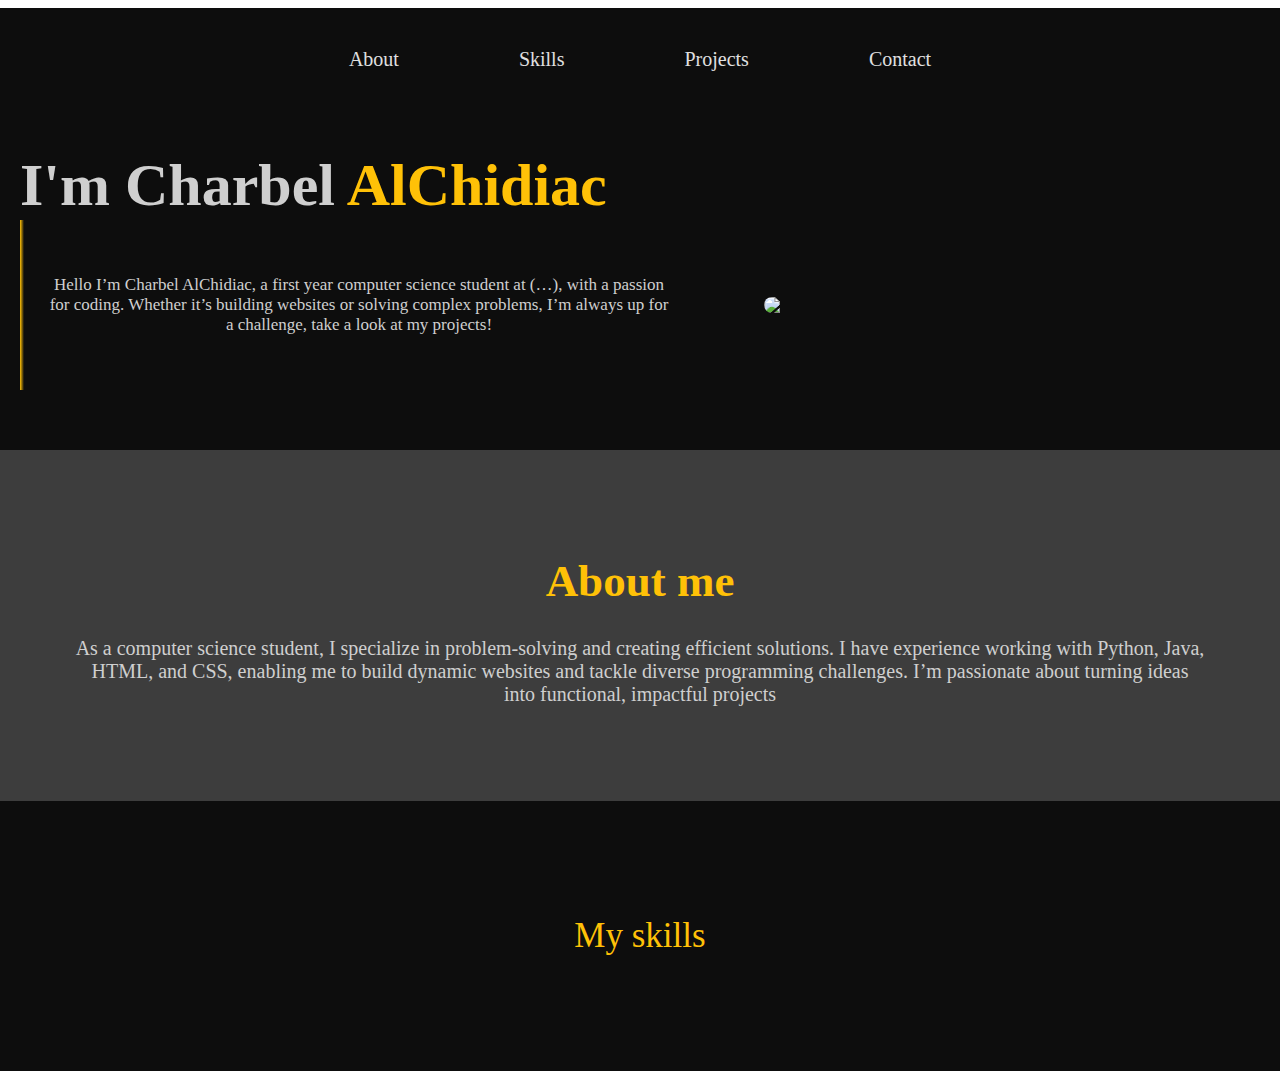
==== index.html @ aba62047 "Add files via upload" ====
<!DOCTYPE html>
<html>
    <link rel="stylesheet" href="style.css">
    
    <div class="black-section">
    <head>
       <nav class="navbar navbar-expand-lg navbar-dark bg-dark NAV">
            <div class="container">
              <div class="collapse navbar-collapse" id="navbarNav">
                <ul class="navbar-nav ms-auto">
                  <li class="nav-item">
                    <a class="nav-link" href="#about-section">About</a>
                  </li>
                  <li class="nav-item">
                    <a class="nav-link" href="#skills-section">Skills</a>
                  </li>
                  <li class="nav-item">
                    <a class="nav-link" href="skills.html">Projects</a>
                  </li>
                  <li class="nav-item">
                    <a class="nav-link" href="contact.html">Contact</a>
                  </li>
                </ul>
              </div>
            </div>
          </nav>    
          <style>
          .nav-link:hover {
            color: #ffc107 !important;
            transition: color 0.3s ease;
          }
          </style>
          
          
    </head>
    <body>
        <!--<header>
            <nav>
                <ul>
                    <li> <a href="index.html"></a>Home</li>
                    <li><a href="about.html"></a>About</li>
                    <li><a href="projects.html"></a>Projects</li>
                    <li><a href="experience.html"></a>Experience</li>
                </ul>
            </nav>
        </header>!-->
        
        <div class="welcome">
          <h1>I'm Charbel <span class="yellowtext">AlChidiac</span></h1>
      </div>
      <div class="whole">
          
        
        <div class="intro">
          <div class="line" id="yellow-line"></div>
            <p>Hello I’m Charbel AlChidiac, a first year computer science student at (…), 
                with a passion for coding. Whether it’s building websites or solving complex problems, 
                I’m always up for a challenge, take a look at my projects!</p>
                
            <img src="https://cdn.pixabay.com/photo/2015/10/05/22/37/blank-profile-picture-973460_1280.png">
            
            </div>
        
        </div>
       
    
    

       <div id="about-section">
        <div class="grey-section">
          <h1><span class="aboutcolor">About me</span></h1>
          <p>As a computer science student, I specialize in problem-solving and creating efficient solutions. I have experience working with Python, Java, HTML, and CSS, enabling me to build dynamic websites and tackle diverse programming challenges. I’m passionate about turning ideas into functional, impactful projects</p>
      </div>
      </div>

      <div id="skills-section">
        <link rel="stylesheet" href="https://cdn.jsdelivr.net/gh/devicons/devicon@v2.14.0/devicon.min.css">
        <div class="skills">
          <p> <span class="skills-color">My skills</span></p>
           <i class="devicon-python-plain icons" style="font-size: 150px; color: #3776AB;"></i> <!-- Python -->
           <i class="devicon-java-plain icons" style="font-size: 150px; color: #007396;"></i> <!-- Java -->
           <i class="devicon-html5-plain icons" style="font-size: 150px; color: #E34F26;"></i> <!-- HTML5 -->
           <i class="devicon-css3-plain icons"style="font-size: 150px; color: #E34F26;"></i> 
         
      </div>
      
    
          

        
       
        
    </body>
</html>
---- style.css ----
nav ul{
    border: 0px;
    border-radius: 5px;
    border-style:solid;
    color:#CFCFCF;
    justify-content: center;
    padding: 10px;
    display: flex;
    margin:28px;
   
}
nav ul li{
    margin:0 30px;
    
}
.name{
    color:#CFCFCF;
}
.intro{
    color:#CFCFCF;
}


.nav-item{
    list-style: none;
    padding:30px;
    font-size: 20px;
    
}
.nav-link{
    text-decoration: none;
    color:#E0E0E0;
    
}
.NAV{
    margin-top:-20px;
    justify-content: space-evenly;
}
#yellow-line{
    width:4px;
    height:170px;
    background:linear-gradient(90deg,#ffc107,transparent)
}
.whole{
    display:flex;
    align-items: center;
    gap:20px;
    margin-left: 20px;
    
}
p.intro{
    font-family:'Montserrat',sans-serif;
    color:#CFCFCF;
    font-size:150px;
}
.welcome{
    margin-left: 20px;
    font-size:30px;
    font-family: 'Times New Roman', Times, serif;
    color: #CFCFCF ;
    margin-bottom:0px;
    
}
.yellowtext{
    color:#ffc107;

}
.welcome h1{
    padding-bottom:0px;
    margin-bottom:0px;

}
.intro img,
.intro p{
    float: left;
    width:50%;
}
.intro{
    display:flex;
    align-items: center;
    padding:-200px;
    padding-top:0px;
    margin-top:0px;

}
.intro p{
    margin-left:20px;
}
.intro img{
    width:30%;
    margin-left:90px;
    border-radius: 130px;
}
Button{
    display:flex;
    justify-content: center;
    margin-left: 200px;
    border-radius:3px;
}
.button-link{
    text-align: center;
    border-color: white;
    padding:10px;
    text-decoration: none;
    color:#CFCFCF;

}
.black-section{
    background-color: #0D0D0D;
    color:#CFCFCF;
    height:50v;
}
.grey-section{
    background-color: #3d3d3d;
    padding:75px;
    margin-top:60px;
}
.grey-section h1,p{
    text-align: center;
    font-size: 17px;
}
.grey-section h1{
    font-size: 45px;

}
.aboutcolor{
    color:#ffc107;

}
.grey-section p{
    font-size: 20px;
}
html{
    scroll-behavior: smooth;
}

.skills{
    justify-items:center;
    align-content: center;
    justify-content: space-evenly;

}
.skills p{
    font-size: 35px;
}
.icons{
    justify-content: space-evenly;
}

body{
    margin:0px;
}

.skills{
    height:270px;
}
.skills-color{
    color:#ffc107;
}
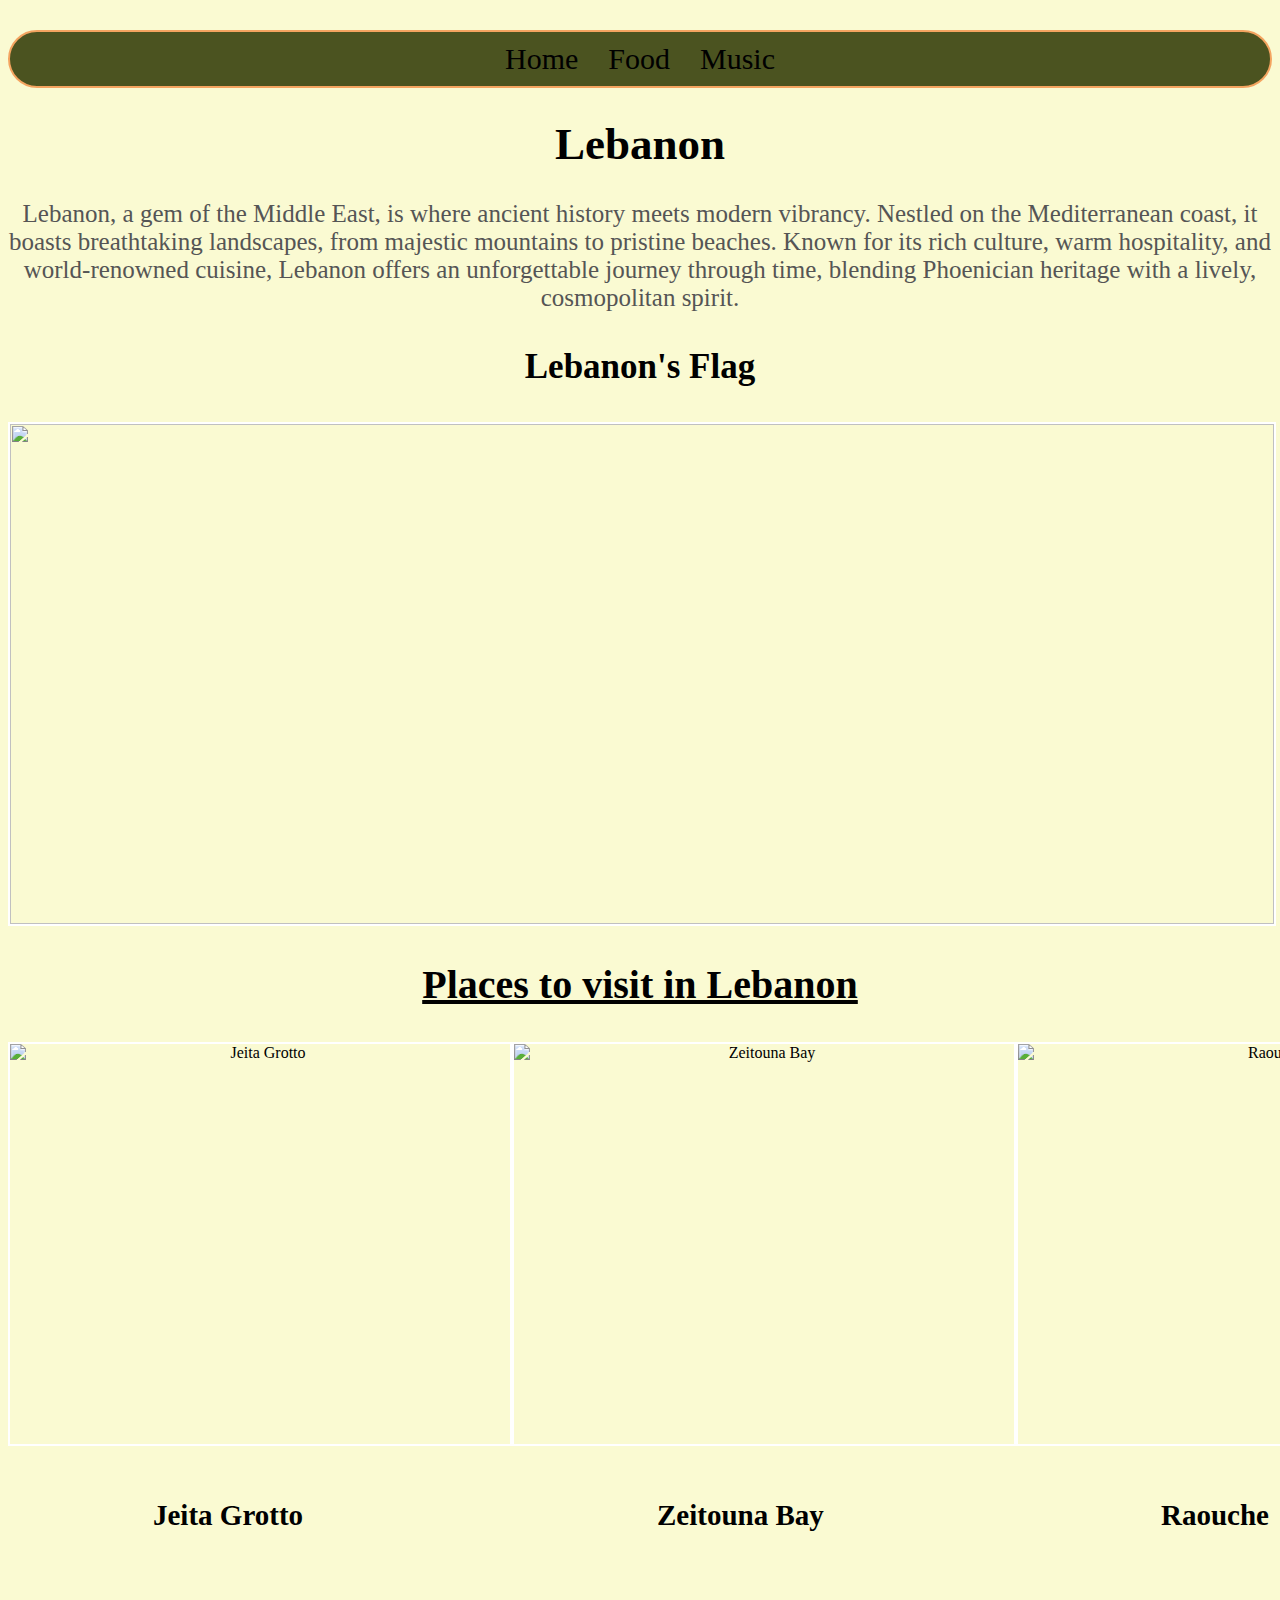
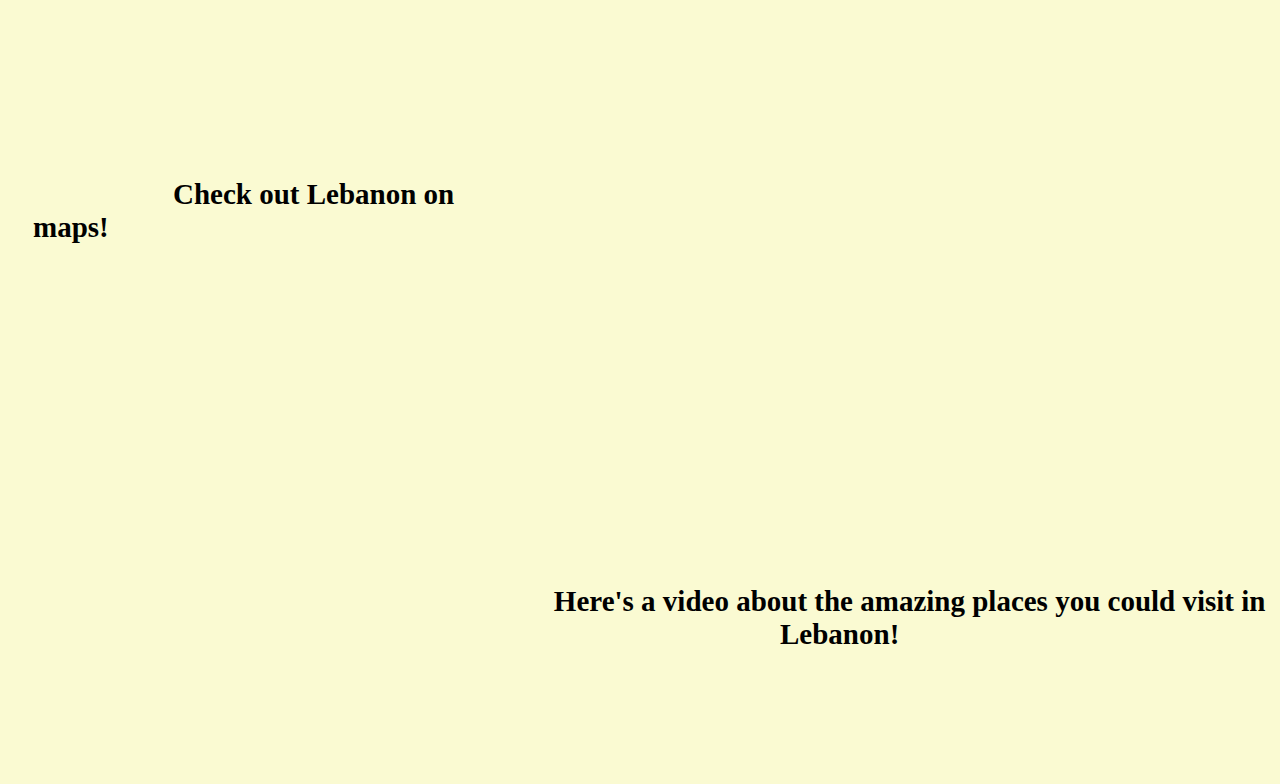
==== commit 8a39620b: "Add files via upload" ====
--- a/index.html
+++ b/index.html
@@ -1,94 +1,70 @@
 <!DOCTYPE html>
 <html>
+    <title> Guide to Lebanon</title>
     <link rel="stylesheet" href="style.css">
+    <body>
+        <div id="preloader"></div>
+        <header>
+        <nav>
+        <ul>
+            <li> <a href="Home.html"> Home</a></li> 
+            <li> <a href="index2.html"> Food</a></li>
+            <li> <a href="index3.html"> Music</a></li>
+        </ul>
+        </nav>
+        </header>
+        <main>
+<h1> Lebanon</h1>
+
+
+    <p>
     
-    <div class="black-section">
-    <head>
-       <nav class="navbar navbar-expand-lg navbar-dark bg-dark NAV">
-            <div class="container">
-              <div class="collapse navbar-collapse" id="navbarNav">
-                <ul class="navbar-nav ms-auto">
-                  <li class="nav-item">
-                    <a class="nav-link" href="#about-section">About</a>
-                  </li>
-                  <li class="nav-item">
-                    <a class="nav-link" href="#skills-section">Skills</a>
-                  </li>
-                  <li class="nav-item">
-                    <a class="nav-link" href="skills.html">Projects</a>
-                  </li>
-                  <li class="nav-item">
-                    <a class="nav-link" href="contact.html">Contact</a>
-                  </li>
-                </ul>
-              </div>
-            </div>
-          </nav>    
-          <style>
-          .nav-link:hover {
-            color: #ffc107 !important;
-            transition: color 0.3s ease;
-          }
-          </style>
-          
-          
-    </head>
-    <body>
-        <!--<header>
-            <nav>
-                <ul>
-                    <li> <a href="index.html"></a>Home</li>
-                    <li><a href="about.html"></a>About</li>
-                    <li><a href="projects.html"></a>Projects</li>
-                    <li><a href="experience.html"></a>Experience</li>
-                </ul>
-            </nav>
-        </header>!-->
-        
-        <div class="welcome">
-          <h1>I'm Charbel <span class="yellowtext">AlChidiac</span></h1>
-      </div>
-      <div class="whole">
-          
-        
-        <div class="intro">
-          <div class="line" id="yellow-line"></div>
-            <p>Hello I’m Charbel AlChidiac, a first year computer science student at (…), 
-                with a passion for coding. Whether it’s building websites or solving complex problems, 
-                I’m always up for a challenge, take a look at my projects!</p>
-                
-            <img src="https://cdn.pixabay.com/photo/2015/10/05/22/37/blank-profile-picture-973460_1280.png">
-            
-            </div>
-        
+     Lebanon, a gem of the Middle East, is where ancient history meets modern vibrancy. 
+     Nestled on the Mediterranean coast, it boasts breathtaking landscapes, from majestic mountains to pristine beaches. 
+     Known for its rich culture, warm hospitality, and world-renowned cuisine, Lebanon offers an unforgettable journey through time, 
+     blending Phoenician heritage with a lively, cosmopolitan spirit.</p>
+     
+     <h3>Lebanon's Flag</h3>
+     <img id="LEB" src="https://www.worldatlas.com/upload/65/e4/c6/shutterstock-478418602.jpg" >
+
+     <h2> Places to visit in Lebanon </h2>
+     <div class="container">
+        <div class="item">
+            <img src="C:\Users\user\Desktop\charbel\New folder\jeita" alt="Jeita Grotto">
+            <h5 class="jeita">Jeita Grotto</h5>
         </div>
-       
+        <div class="item">
+            <img src="https://i.pinimg.com/originals/42/02/e3/4202e38a3f5a8e53bb775ea9cc8a0b0f.jpg" alt="Zeitouna Bay">
+            <h5 class="zeitouna">Zeitouna Bay</h5>
+        </div>
+        <div class="item">
+            <img src="https://th.bing.com/th/id/R.15d01c6ca0dbcb682b2f40266ffaf4cb?rik=UZ8OoLMmcObp1g&pid=ImgRaw&r=0.jpg" alt="Raouche">
+            <h5 class="raouche">Raouche</h5>
+        </div>
+    </div>
     
+     <div class="map">
+        <h5 class="check">Check out Lebanon on maps!</h5>
+        <iframe src="https://www.google.com/maps/embed?pb=!1m18!1m12!1m3!1d848031.9623371948!2d35.84741004999999!3d33.8735578!2m3!1f0!2f0!3f0!3m2!1i1024!2i768!4f13.1!3m3!1m2!1s0x151f17028422aaad%3A0xcc7d34096c00f970!2sLebanon!5e0!3m2!1sen!2slb!4v1731826204356!5m2!1sen!2slb" width="600" height="450" style="border:0;" allowfullscreen="" loading="lazy" referrerpolicy="no-referrer-when-downgrade" id="MAP"></iframe>
+
+     </div>
+
+    <p></p>     
+     <p></p>
+     <p></p>
+
     
+     <div class="video">
+        <iframe width="560" height="315" src="https://www.youtube.com/embed/Q78lyq8Fo3Y?si=9sZRn96UUZ7OFQXr" title="YouTube video player" frameborder="0" allow="accelerometer; autoplay; clipboard-write; encrypted-media; gyroscope; picture-in-picture; web-share" referrerpolicy="strict-origin-when-cross-origin" allowfullscreen></iframe>
+      <h5>
+        Here's a video about the amazing places you could visit in Lebanon!
+      </h5>
+     </div>
+     
+    
+     
 
-       <div id="about-section">
-        <div class="grey-section">
-          <h1><span class="aboutcolor">About me</span></h1>
-          <p>As a computer science student, I specialize in problem-solving and creating efficient solutions. I have experience working with Python, Java, HTML, and CSS, enabling me to build dynamic websites and tackle diverse programming challenges. I’m passionate about turning ideas into functional, impactful projects</p>
-      </div>
-      </div>
-
-      <div id="skills-section">
-        <link rel="stylesheet" href="https://cdn.jsdelivr.net/gh/devicons/devicon@v2.14.0/devicon.min.css">
-        <div class="skills">
-          <p> <span class="skills-color">My skills</span></p>
-           <i class="devicon-python-plain icons" style="font-size: 150px; color: #3776AB;"></i> <!-- Python -->
-           <i class="devicon-java-plain icons" style="font-size: 150px; color: #007396;"></i> <!-- Java -->
-           <i class="devicon-html5-plain icons" style="font-size: 150px; color: #E34F26;"></i> <!-- HTML5 -->
-           <i class="devicon-css3-plain icons"style="font-size: 150px; color: #E34F26;"></i> 
-         
-      </div>
-      
-    
-          
-
-        
-       
-        
+</main>
     </body>
-</html>+</html>
+ --- a/style.css
+++ b/style.css
@@ -1,164 +1,144 @@
-nav ul{
-    border: 0px;
-    border-radius: 5px;
-    border-style:solid;
-    color:#CFCFCF;
+body{
+    background:lightgoldenrodyellow;
+
+}
+h2{
+    color:black;
+    text-align: center;
+    font-size: 40px;
+    text-decoration: underline;
+}
+
+h1{
+    text-align: center;
+    font-size: 45px;
+}
+h3{
+    text-align: center;
+    font-size: 35px;
+}
+h5{
+    text-align: center;
+    font-size: 35px;
+ }
+p{
+    text-align: center;
+    font-size: 25px;
+    color:#555
+
+}
+h5{
+    text-align: left;
+    text-indent: 140px;
+    text-decoration: #4B5320;
+    font-size: 29px;
+}
+
+nav ul {
+    background-color: #4B5320;
+    border-style: solid;
+    border-color: #F4A460;
+    border-width: 2px;
+    padding: 10px;
     justify-content: center;
-    padding: 10px;
-    display: flex;
-    margin:28px;
-   
+    list-style-type: none;
+    margin:0 15 px;
+    display:flex;
+    font-size: 30px;
+    border-radius: 50px;
+    }
+nav ul li{
+    margin:0 15px;
+    color:#556B2F;
 }
-nav ul li{
-    margin:0 30px;
+#LEB{
+    width: 100%;
+    height:500px;
+}
+ nav ul li a:hover{
+    background-color:antiquewhite
+    }
+
+ nav ul li a {
+    color:black;
+    text-decoration: none;
     
+ }
+img{
+    border:2px solid White;
+ }
+img:hover{
+    border:2px dashed Navy;
 }
-.name{
-    color:#CFCFCF;
+.image-container{
+    display:flex;
 }
-.intro{
-    color:#CFCFCF;
+.imagebox{
+    padding:5px;
+    flex:1;
+}
+.imagebox img{
+    width:100%;
+    height: 258px;
+
+}
+#LEB:hover {
+    animation-name: rollOver;
+    animation-duration: 1s;
+    animation-iteration-count: 1;
+}
+#video{
+    display:flex;
+    height: 100vh; 
+    justify-content: center;
+    justify-items: center;
+    align-items: center;
+
 }
 
 
-.nav-item{
-    list-style: none;
-    padding:30px;
-    font-size: 20px;
+h5{
     
+    padding:5px;
+    left:20px;
 }
-.nav-link{
-    text-decoration: none;
-    color:#E0E0E0;
-    
-}
-.NAV{
-    margin-top:-20px;
-    justify-content: space-evenly;
-}
-#yellow-line{
-    width:4px;
-    height:170px;
-    background:linear-gradient(90deg,#ffc107,transparent)
-}
-.whole{
+
+.map{
     display:flex;
     align-items: center;
-    gap:20px;
+    gap:150px;
+   
+}
+
+.map h5{
     margin-left: 20px;
-    
 }
-p.intro{
-    font-family:'Montserrat',sans-serif;
-    color:#CFCFCF;
-    font-size:150px;
-}
-.welcome{
-    margin-left: 20px;
-    font-size:30px;
-    font-family: 'Times New Roman', Times, serif;
-    color: #CFCFCF ;
-    margin-bottom:0px;
-    
-}
-.yellowtext{
-    color:#ffc107;
-
-}
-.welcome h1{
-    padding-bottom:0px;
-    margin-bottom:0px;
-
-}
-.intro img,
-.intro p{
-    float: left;
-    width:50%;
-}
-.intro{
+.video{
     display:flex;
     align-items: center;
-    padding:-200px;
-    padding-top:0px;
-    margin-top:0px;
-
 }
-.intro p{
-    margin-left:20px;
-}
-.intro img{
-    width:30%;
-    margin-left:90px;
-    border-radius: 130px;
-}
-Button{
-    display:flex;
-    justify-content: center;
-    margin-left: 200px;
-    border-radius:3px;
-}
-.button-link{
+.video h5{
+    margin-left:-90px;
     text-align: center;
-    border-color: white;
-    padding:10px;
-    text-decoration: none;
-    color:#CFCFCF;
-
-}
-.black-section{
-    background-color: #0D0D0D;
-    color:#CFCFCF;
-    height:50v;
-}
-.grey-section{
-    background-color: #3d3d3d;
-    padding:75px;
-    margin-top:60px;
-}
-.grey-section h1,p{
-    text-align: center;
-    font-size: 17px;
-}
-.grey-section h1{
-    font-size: 45px;
-
-}
-.aboutcolor{
-    color:#ffc107;
-
-}
-.grey-section p{
-    font-size: 20px;
-}
-html{
-    scroll-behavior: smooth;
 }
 
-.skills{
-    justify-items:center;
-    align-content: center;
+.container{
+    display:flex;
     justify-content: space-evenly;
-
+    align-items: center;
 }
-.skills p{
-    font-size: 35px;
+.item{
+    text-align: center;
 }
-.icons{
-    justify-content: space-evenly;
-}
-
-body{
-    margin:0px;
-}
-
-.skills{
-    height:270px;
-}
-.skills-color{
-    color:#ffc107;
+.item img{
+    display: block;
+    width: 500px;
+    height:400px;
 }
 
 
 
 
-  
+    
+    
+ 
